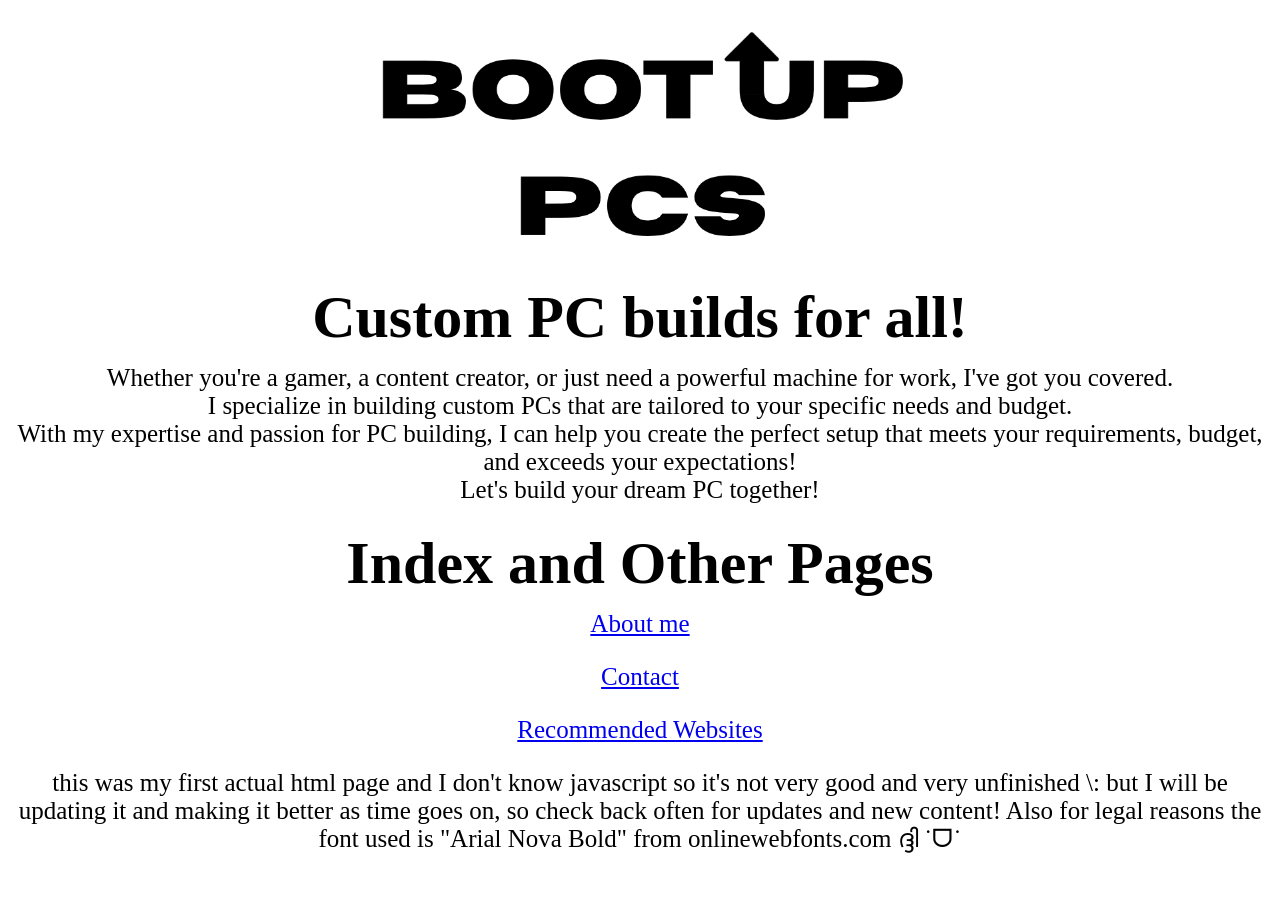
==== index.html @ 6039b471 "Add files via upload" ====
<!DOCTYPE html>
<html lang="en">

<head>
    <meta http-equiv="content-type" content="text/html; charset=UTF-8">
    <meta charset="UTF-8">
    <meta name="viewport" content="width=device-width, initial-scale=1.0">
    <title>BOOT UP PCS</title>
    <link rel="stylesheet" href="styles.css">
    <link href="https://db.onlinewebfonts.com/c/9caf965400ad4def18b1100102b5b81e?family=Arial+Nova+Bold"
        rel="stylesheet">
</head>

<body>
    <img src="logo.png" width="533" height="266" alt="Charlie's PC Building logo">
    <h2>Custom PC builds for all!</h2>

    <p>
        Whether you're a gamer, a content creator, or just need a
        powerful machine for work, I've got you covered.<br> I specialize in
        building custom PCs that are tailored to your specific needs and budget.<br>
        With my expertise and passion for PC building, I can help you create
        the perfect setup that meets your requirements, budget, and exceeds your
        expectations!<br> Let's build your dream PC together! </p>
    <h2> Index and Other Pages </h2>
    <p><a href="about_me.html">About me</a></p>
    <p><a href="contact.html">Contact</a></p>
    <p><a href="recommended.html">Recommended Websites</a></p>
    <p>this was my first actual html page and I don't know javascript so it's not very good and very unfinished \:
        but I will be updating it and making it better as time goes on, so check back often for updates and new content!
        Also for legal reasons the font used is "Arial Nova Bold" from onlinewebfonts.com ദ്ദി ˙ᗜ˙
    </p>
</body>

</html>
---- styles.css ----
@font-face {
  font-family: 'Arial Nova Bold';
  src: url('fonts/Arial\ Nova\ Bold.woff2') format('woff2'),
    url('fonts/Arial\ Nova\ Bold.woff') format('woff');
  font-weight: normal;
  font-style: normal;
  font-display: swap;
}

body {
  text-align: center;
  font-family: 'Arial Nova Bold';
}

h1 {
  font-size: 80px;
  margin-bottom: 0px;
  margin-bottom: 0px;
}

h2 {
  font-size: 60px;
  margin-top: 5px;
  margin-bottom: 10px;
}

img {
  margin-bottom: 0px;
}

p {
  font-size: 25px;
  margin-top: 12px;
}

h3 {
  font-size: 30px;
  margin-bottom: 0px;
}

address {
  font-size: 25px;
  margin-top: 12px;
}
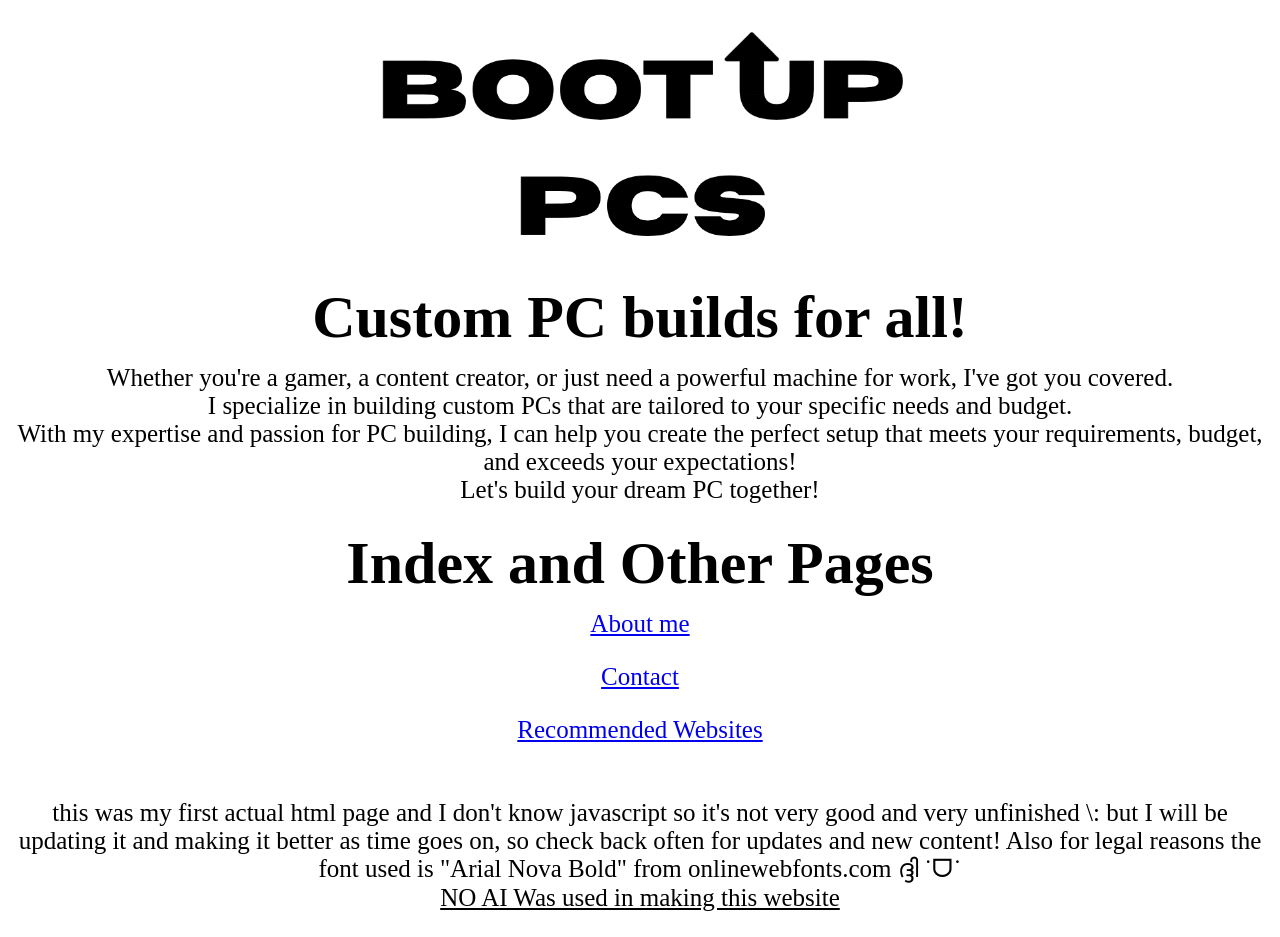
==== commit 298fe215: "Add files via upload" ====
--- a/index.html
+++ b/index.html
@@ -26,9 +26,11 @@
     <p><a href="about_me.html">About me</a></p>
     <p><a href="contact.html">Contact</a></p>
     <p><a href="recommended.html">Recommended Websites</a></p>
+    <br>
     <p>this was my first actual html page and I don't know javascript so it's not very good and very unfinished \:
         but I will be updating it and making it better as time goes on, so check back often for updates and new content!
         Also for legal reasons the font used is "Arial Nova Bold" from onlinewebfonts.com ദ്ദി ˙ᗜ˙
+        <br><u>NO AI Was used in making this website</u>
     </p>
 </body>
 
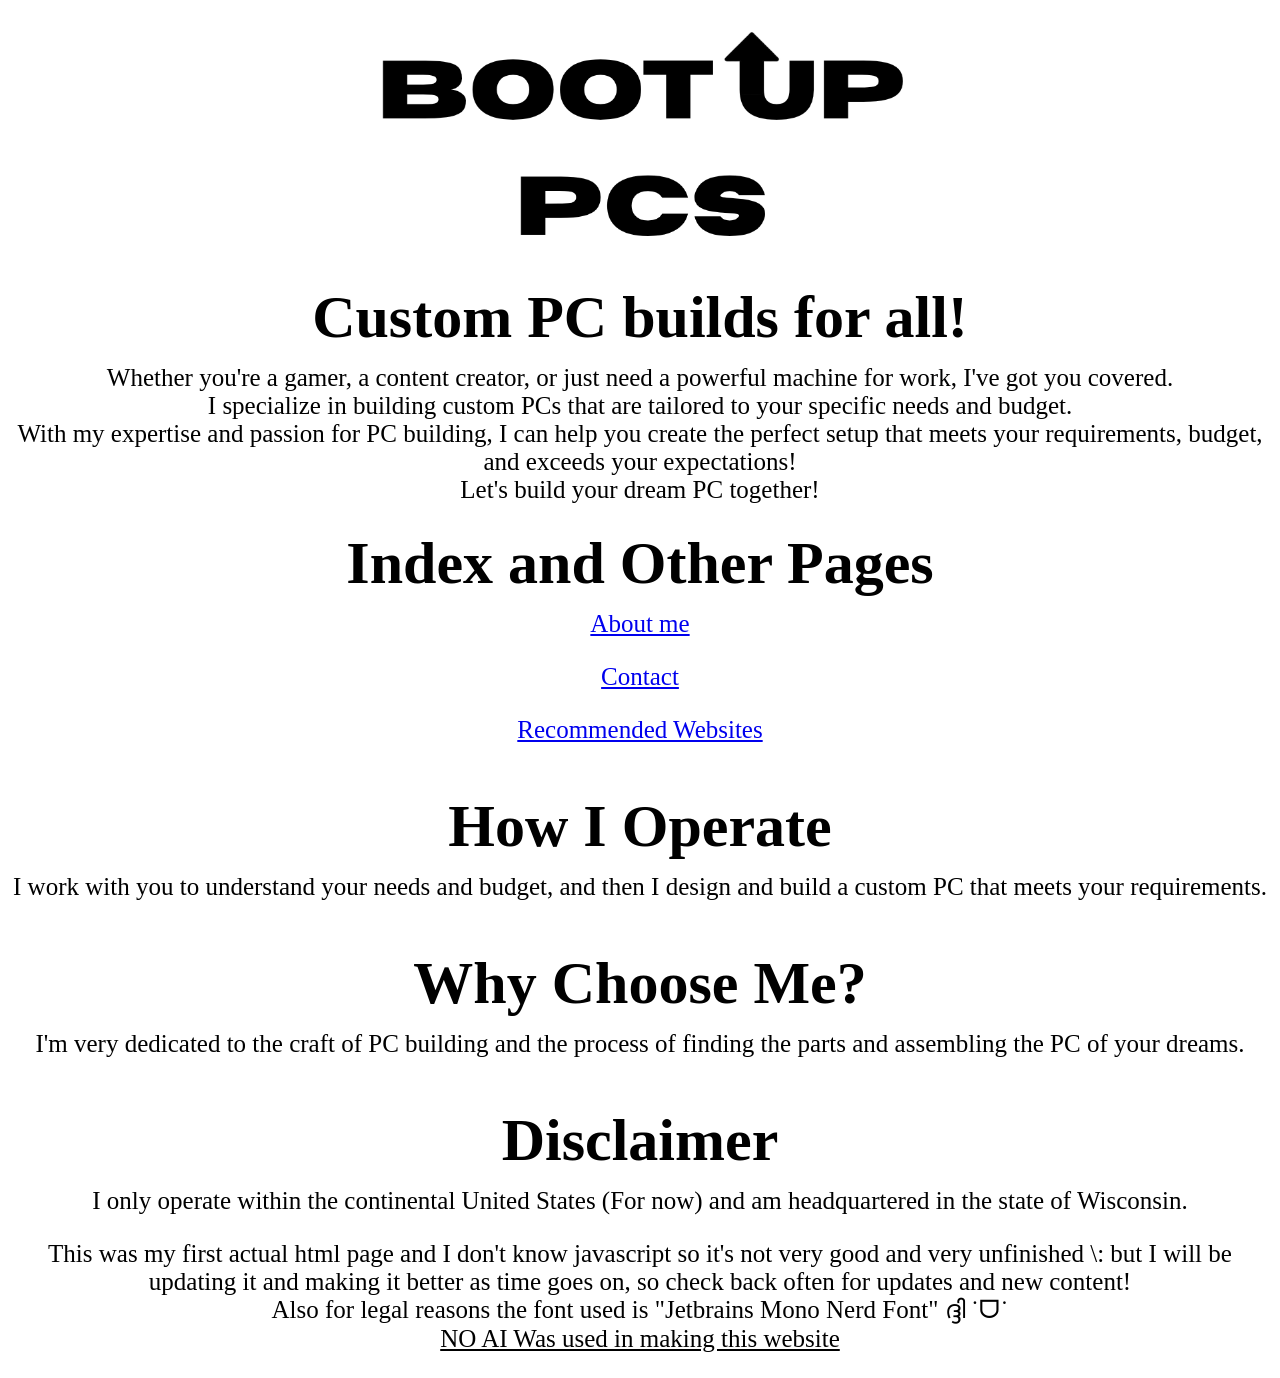
==== commit 4efb3718: "Add files via upload" ====
--- a/index.html
+++ b/index.html
@@ -9,6 +9,7 @@
     <link rel="stylesheet" href="styles.css">
     <link href="https://db.onlinewebfonts.com/c/9caf965400ad4def18b1100102b5b81e?family=Arial+Nova+Bold"
         rel="stylesheet">
+    <link rel="icon" type="image/x-icon" href="Favicon.ico">
 </head>
 
 <body>
@@ -27,9 +28,19 @@
     <p><a href="contact.html">Contact</a></p>
     <p><a href="recommended.html">Recommended Websites</a></p>
     <br>
-    <p>this was my first actual html page and I don't know javascript so it's not very good and very unfinished \:
+    <h2>How I Operate</h2>
+    <p>I work with you to understand your needs and budget, and then I design and build a custom PC that meets your
+        requirements.</p>
+    <br>
+    <h2>Why Choose Me?</h2>
+    <p>I'm very dedicated to the craft of PC building and the process of finding the parts and assembling the PC of your
+        dreams.</p>
+    <br>
+    <h2>Disclaimer</h2>
+    <p>I only operate within the continental United States (For now) and am headquartered in the state of Wisconsin.</p>
+    <p>This was my first actual html page and I don't know javascript so it's not very good and very unfinished \:
         but I will be updating it and making it better as time goes on, so check back often for updates and new content!
-        Also for legal reasons the font used is "Arial Nova Bold" from onlinewebfonts.com ദ്ദി ˙ᗜ˙
+        <br>Also for legal reasons the font used is "Jetbrains Mono Nerd Font" ദ്ദി ˙ᗜ˙
         <br><u>NO AI Was used in making this website</u>
     </p>
 </body>
--- a/styles.css
+++ b/styles.css
@@ -1,7 +1,6 @@
 @font-face {
-  font-family: 'Arial Nova Bold';
-  src: url('fonts/Arial\ Nova\ Bold.woff2') format('woff2'),
-    url('fonts/Arial\ Nova\ Bold.woff') format('woff');
+  font-family: 'JetBrains Mono';
+  src: url('fonts/JetBrainsMonoNerdFont.ttf') format('ttf');
   font-weight: normal;
   font-style: normal;
   font-display: swap;
@@ -9,7 +8,7 @@
 
 body {
   text-align: center;
-  font-family: 'Arial Nova Bold';
+  font-family: 'JetBrains Mono';
 }
 
 h1 {
